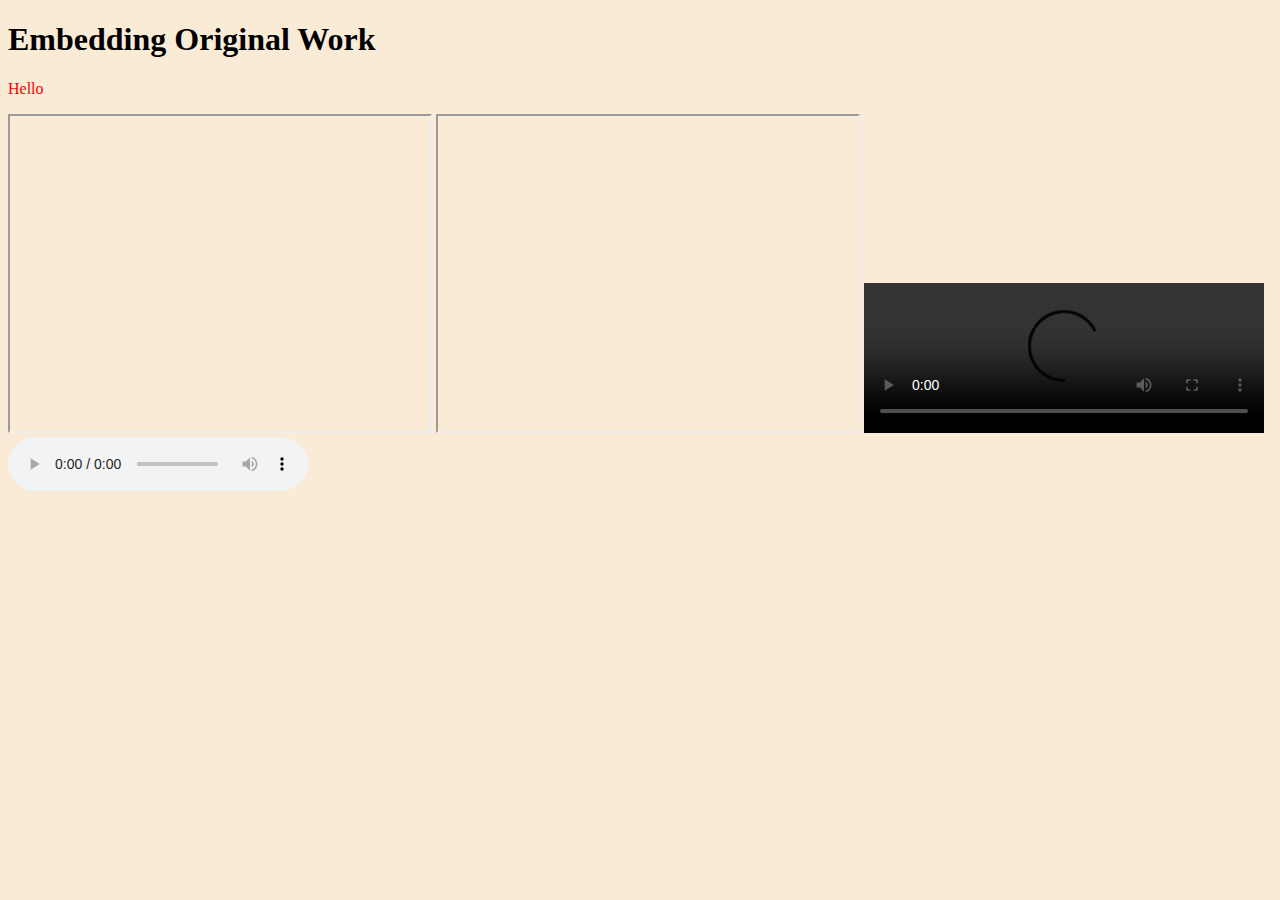
==== embeddingOriginalWork.html @ 25c0113f "Update embeddingOriginalWork.html" ====
<!DOCTYPE html>
<html>
	<head>
		<title>embeddingOriginalWork</title>
	</head>
	
        <body bgcolor="#FAEBD7">
		<h1>Embedding Original Work</h1>
		<p style="color:#FF0000";>Hello </p>
		
		<iframe width="420" height="315"
			src="https://www.youtube.com/watch?v=mRf3-JkwqfU&t=3s">
		</iframe>	
		
		<iframe width="420" height="315"
			src="https://www.google.com/maps/place/Mary+Gates+Hall.+University+of+Washington/@47.6549716,-122.3101392,17z/data=!3m1!4b1!4m5!3m4!1s0x549014f2a95c2899:0xb2525ccd291489c!8m2!3d47.6549716!4d-122.3079505">
		</iframe>	
		
		<video width="400" controls>
		  <source src="mov_bbb.mp4" type="video/mp4">
 		 <source src="mov_bbb.ogg" type="video/ogg">
		</video>
		
		<audio controls>
			<source src="hourse.ogg" type="audio/ogg">
			<source src="hourse.mp3" type="audio/mpeg">
		</audio>
	</body>
</html>
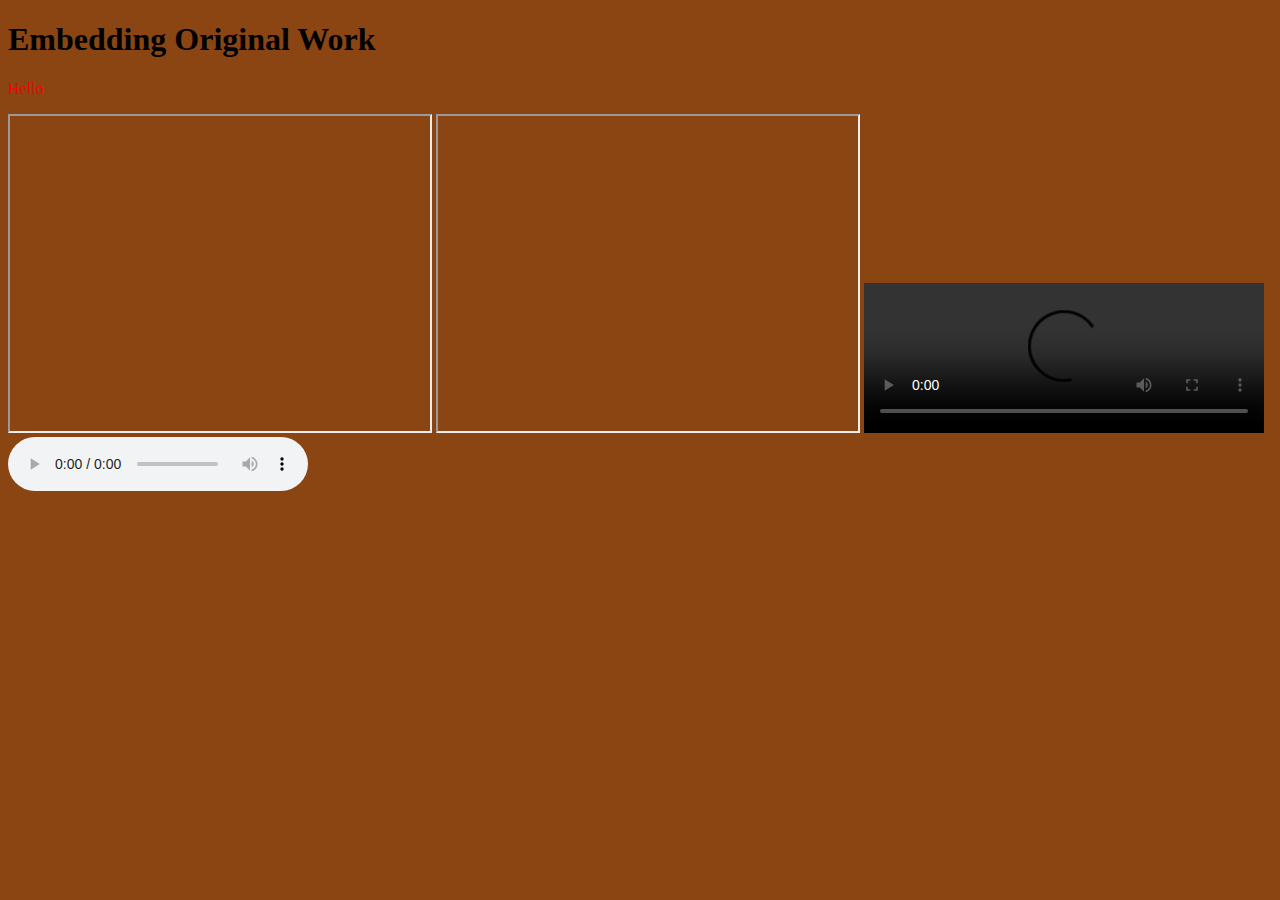
==== commit 09744d1d: "Update embeddingOriginalWork.html" ====
--- a/embeddingOriginalWork.html
+++ b/embeddingOriginalWork.html
@@ -4,12 +4,12 @@
 		<title>embeddingOriginalWork</title>
 	</head>
 	
-        <body bgcolor="#FAEBD7">
+        <body bgcolor="#8B4513">
 		<h1>Embedding Original Work</h1>
 		<p style="color:#FF0000";>Hello </p>
 		
 		<iframe width="420" height="315"
-			src="https://www.youtube.com/watch?v=mRf3-JkwqfU&t=3s">
+			src="https://www.youtube.com/watch?v=CwfoyVa980U">
 		</iframe>	
 		
 		<iframe width="420" height="315"
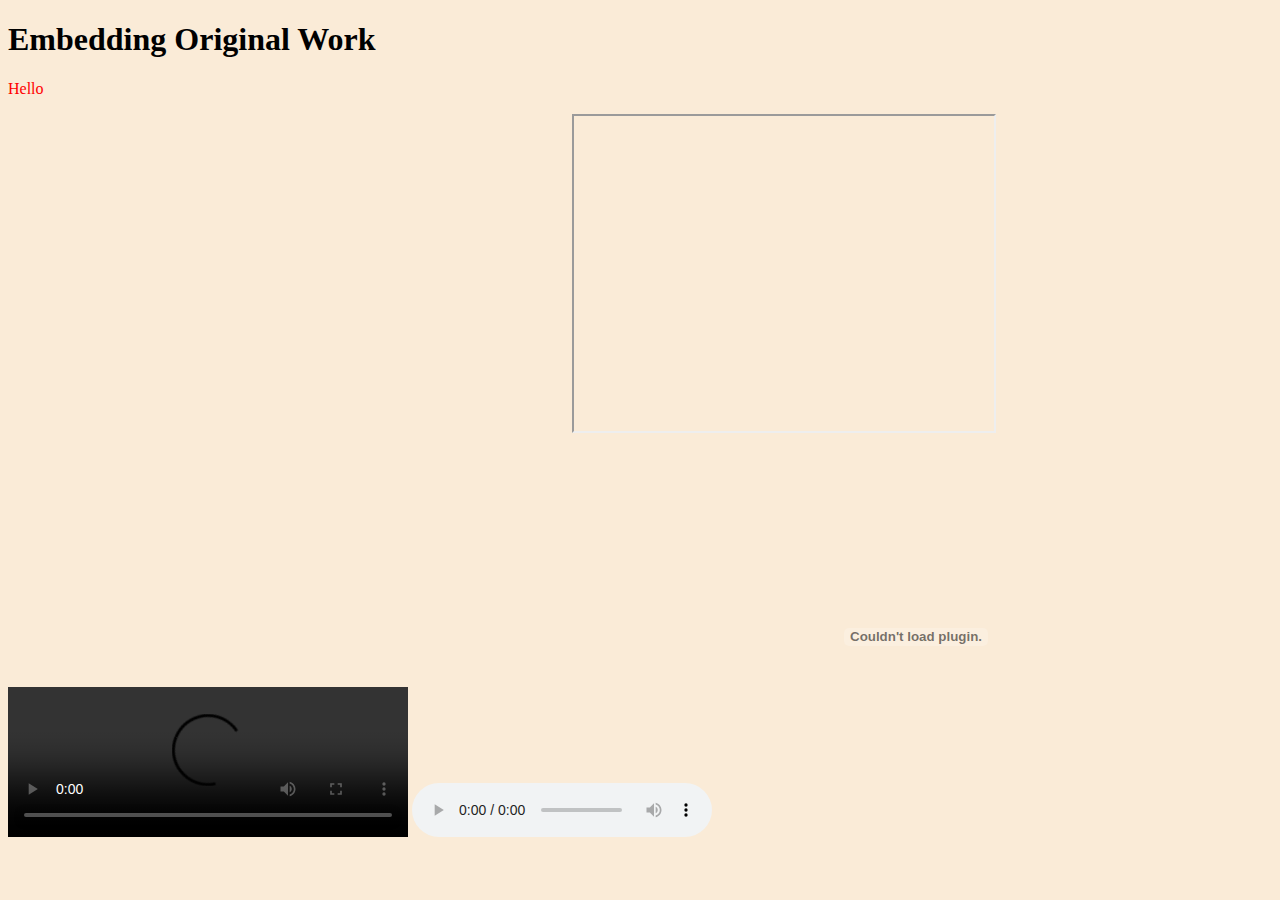
==== commit 6e943b49: "Update embeddingOriginalWork.html" ====
--- a/embeddingOriginalWork.html
+++ b/embeddingOriginalWork.html
@@ -4,26 +4,28 @@
 		<title>embeddingOriginalWork</title>
 	</head>
 	
-        <body bgcolor="#8B4513">
+        <body background = "bg.jpg" bgcolor="#FAEBD7">
 		<h1>Embedding Original Work</h1>
 		<p style="color:#FF0000";>Hello </p>
 		
-		<iframe width="420" height="315"
-			src="https://www.youtube.com/watch?v=CwfoyVa980U">
-		</iframe>	
+		<iframe width="560" height="315" 
+			src="https://www.youtube.com/embed/mRf3-JkwqfU?start=180" frameborder="0" allowfullscreen>
+		</iframe>
+
 		
 		<iframe width="420" height="315"
-			src="https://www.google.com/maps/place/Mary+Gates+Hall.+University+of+Washington/@47.6549716,-122.3101392,17z/data=!3m1!4b1!4m5!3m4!1s0x549014f2a95c2899:0xb2525ccd291489c!8m2!3d47.6549716!4d-122.3079505">
+			src="https://maps.google.com/maps?f=q&source=s_q&hl=en&geocode=&q=software+ companies&aq=0&oq=software&sll=47.670993,-122.344752&sspn=0.263556,0.676346& ie=UTF8&hq=software+companies&hnear=&t=m&ll=47.670993,-122.344752&spn=0.263556,0.676346 &output=embed">
 		</iframe>	
 		
 		<video width="400" controls>
-		  <source src="mov_bbb.mp4" type="video/mp4">
- 		 <source src="mov_bbb.ogg" type="video/ogg">
+		  <source src="video.mp4" type="video/mp4">
 		</video>
 		
 		<audio controls>
-			<source src="hourse.ogg" type="audio/ogg">
-			<source src="hourse.mp3" type="audio/mpeg">
+ 		 	<source src="bgm.mp3" type="audio/mpeg">
 		</audio>
+		
+		<object width="400" height="400" data="snail.swf"></object>
+		
 	</body>
 </html>
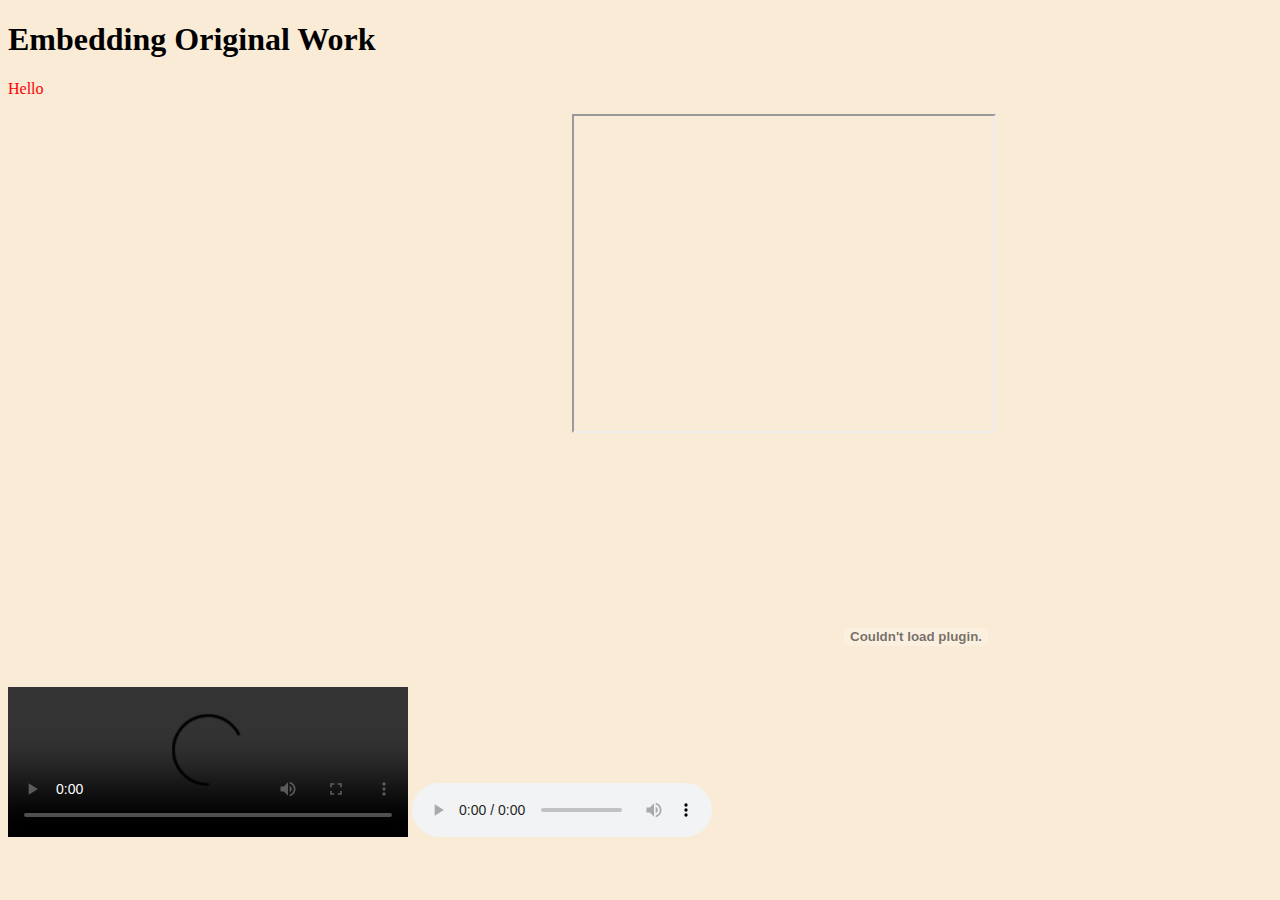
==== commit 7ee51172: "Update embeddingOriginalWork.html" ====
--- a/embeddingOriginalWork.html
+++ b/embeddingOriginalWork.html
@@ -18,7 +18,7 @@
 		</iframe>	
 		
 		<video width="400" controls>
-		  <source src="video.mp4" type="video/mp4">
+		  <source src="video1.mp4" type="video1/mp4">
 		</video>
 		
 		<audio controls>
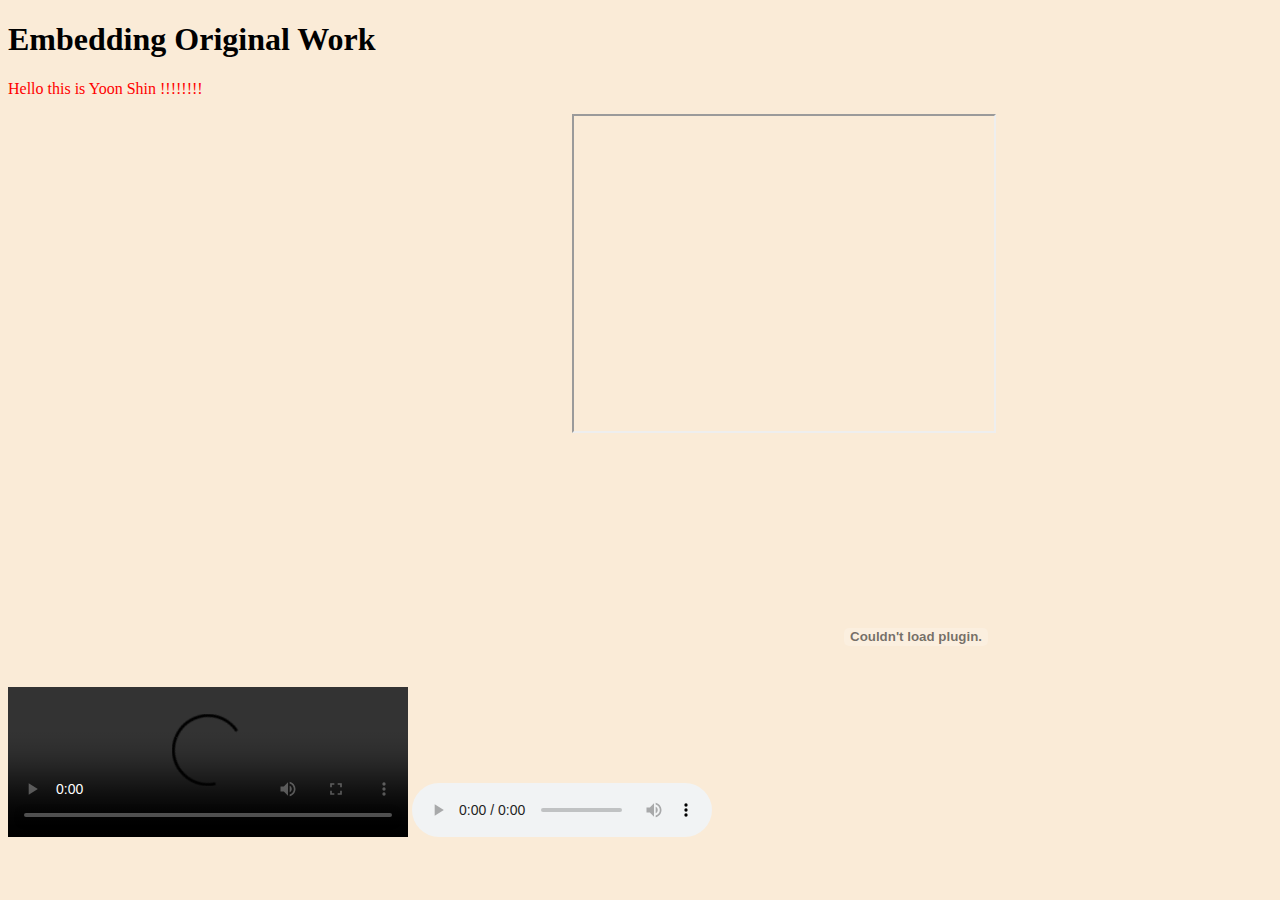
==== commit 09984d6f: "Update embeddingOriginalWork.html" ====
--- a/embeddingOriginalWork.html
+++ b/embeddingOriginalWork.html
@@ -1,12 +1,12 @@
 <!DOCTYPE html>
 <html>
 	<head>
-		<title>embeddingOriginalWork</title>
+		<title>WELCOME TO MY WORLD</title>
 	</head>
 	
         <body background = "bg.jpg" bgcolor="#FAEBD7">
 		<h1>Embedding Original Work</h1>
-		<p style="color:#FF0000";>Hello </p>
+		<p style="color:#FF0000";>Hello this is Yoon Shin !!!!!!!! </p>
 		
 		<iframe width="560" height="315" 
 			src="https://www.youtube.com/embed/mRf3-JkwqfU?start=180" frameborder="0" allowfullscreen>
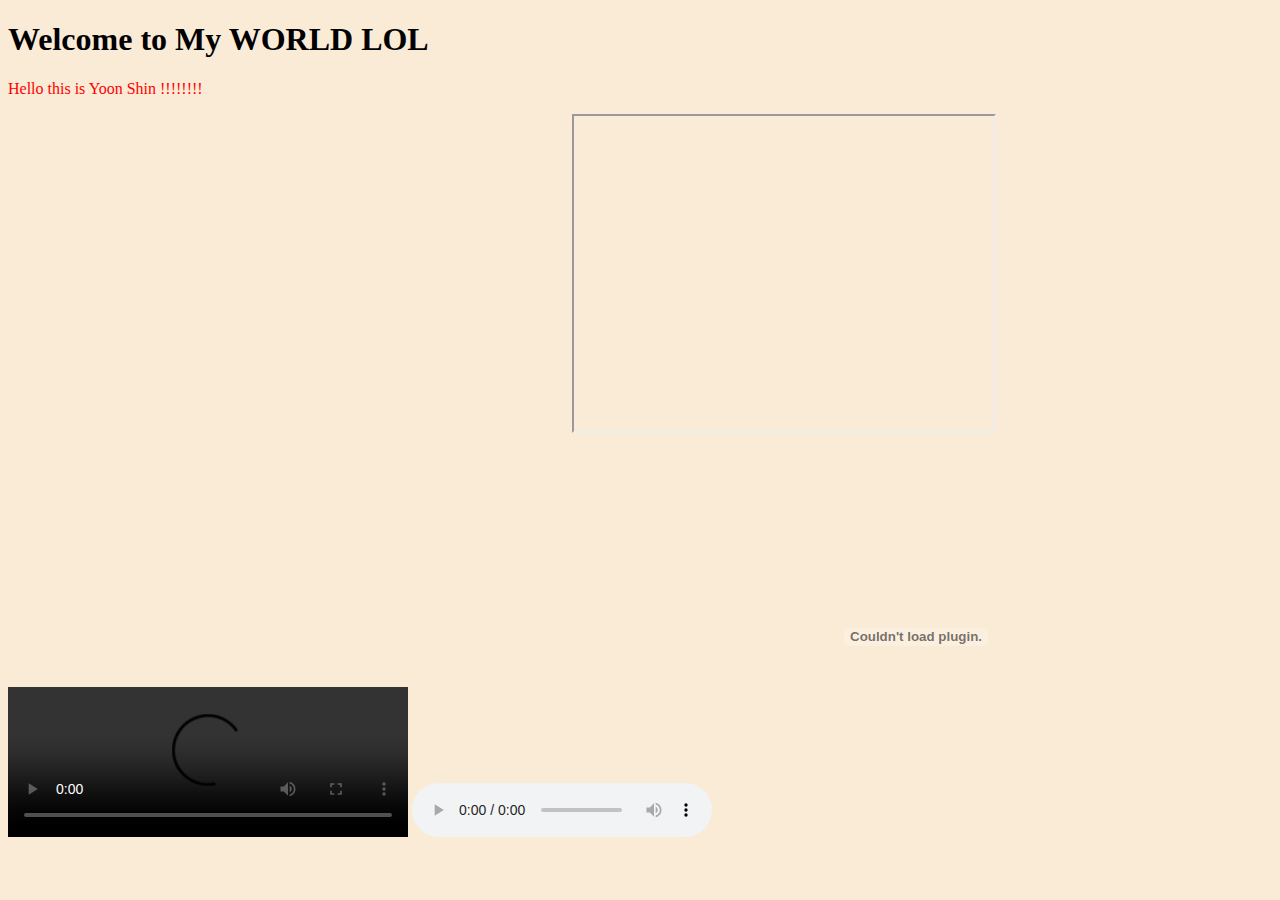
==== commit ddac2cad: "Update embeddingOriginalWork.html" ====
--- a/embeddingOriginalWork.html
+++ b/embeddingOriginalWork.html
@@ -1,11 +1,11 @@
 <!DOCTYPE html>
 <html>
 	<head>
-		<title>WELCOME TO MY WORLD</title>
+		<title>Embedding Original Work</title>
 	</head>
 	
         <body background = "bg.jpg" bgcolor="#FAEBD7">
-		<h1>Embedding Original Work</h1>
+		<h1>Welcome to My WORLD LOL</h1>
 		<p style="color:#FF0000";>Hello this is Yoon Shin !!!!!!!! </p>
 		
 		<iframe width="560" height="315" 
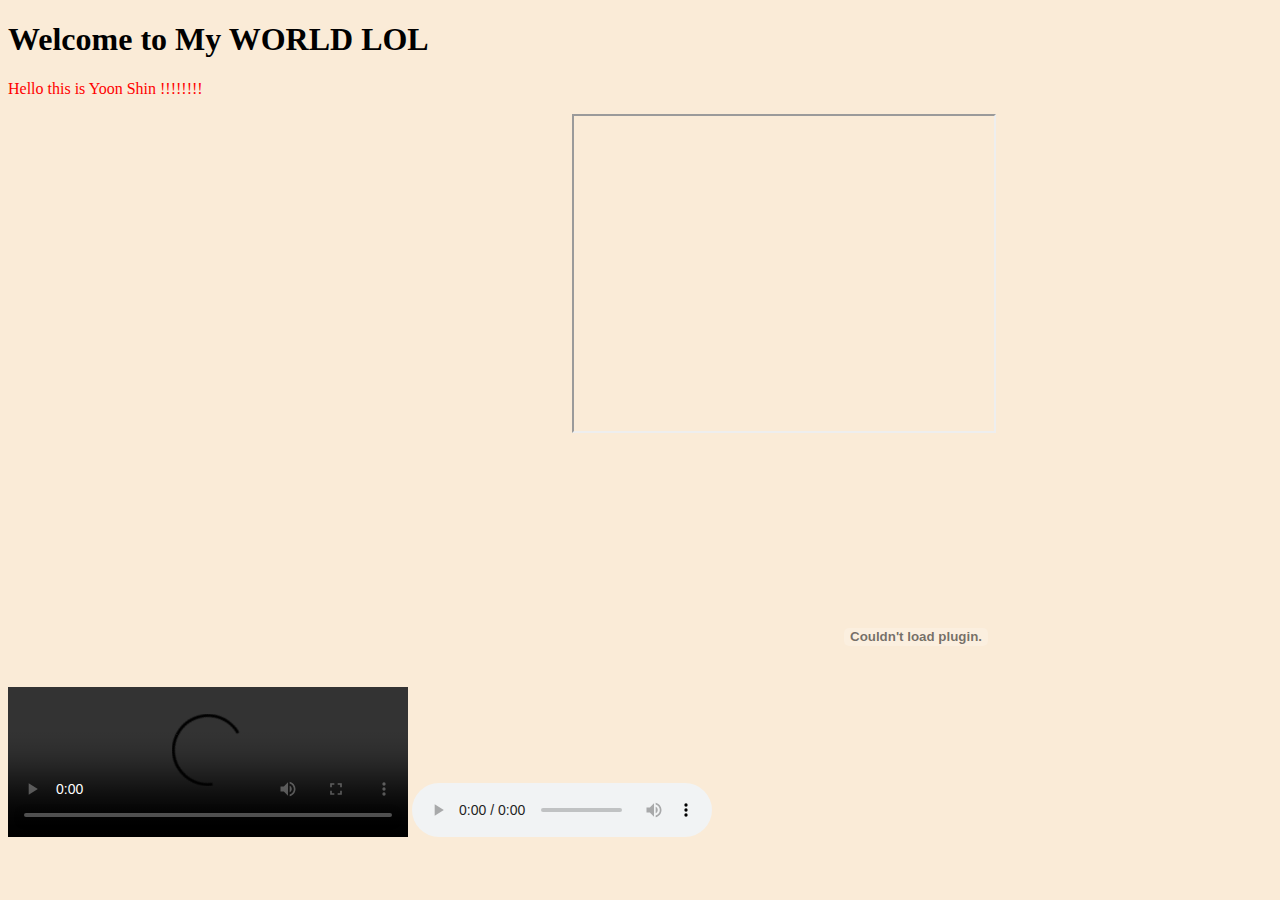
==== commit b353db38: "Update embeddingOriginalWork.html" ====
--- a/embeddingOriginalWork.html
+++ b/embeddingOriginalWork.html
@@ -18,7 +18,7 @@
 		</iframe>	
 		
 		<video width="400" controls>
-		  <source src="video1.mp4" type="video1/mp4">
+		  <source src="video.mp4" type="video/mp4">
 		</video>
 		
 		<audio controls>
